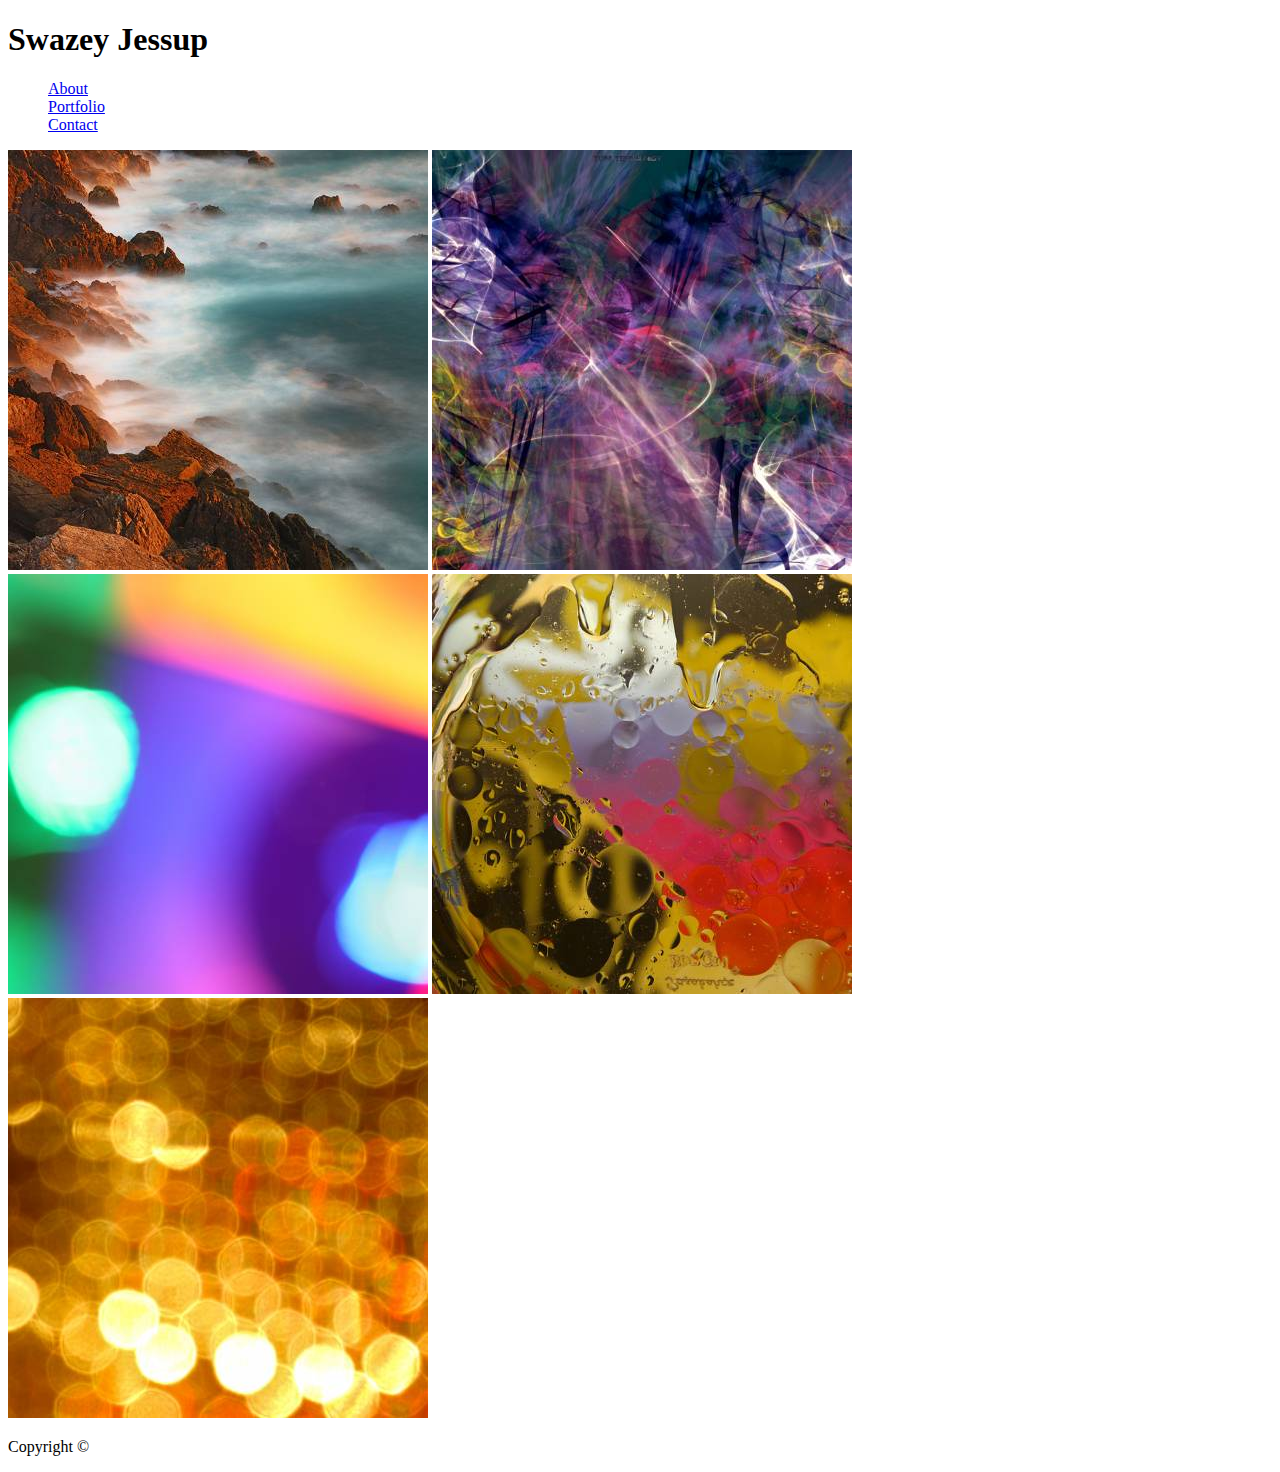
==== index.html @ 46367b30 "Added to the html files" ====
<!DOCTYPE html>
<html lang="en">
<head>
    <meta charset="UTF-8">
    <meta name="viewport" content="width=device-width, initial-scale=1.0">
    <meta http-equiv="X-UA-Compatible" content="ie=edge">
    <title>Swazey Jessup About</title>

     <!-- Link to CSS -->
     <link rel="stylesheet" type="text/css" href="assets/css/style.css">
    </head>
    

    <link rel="icon" href="Assets/images/profile-pic.jpeg">
</head>
<body>
    
    <header>
            <h1>
                <!-- Title of my Page -->
                Swazey Jessup 
            </h1>

            <ul>
                <div><a href="index.html">About</a></div>
                <div><a href="portfolio.html">Portfolio</a></div>
                <div><a href="contact.html">Contact</a></div>
            </ul>
    </header>

    <main>

        <img src="Assets/images/makeup-pic.jpeg">
        <img src="Assets/images/dino-pic.jpeg">
        <img src="Assets/images/laptop.jpeg">
        <img src="Assets/images/movie.jpeg">
        <img src="Assets/images/icecrem.jpg">
     
    </main>

   
    <!-- Footer  -->
    <footer>
            <p>
                Copyright &copy; 
            </p>
    

    </footer>


</body>
</html>
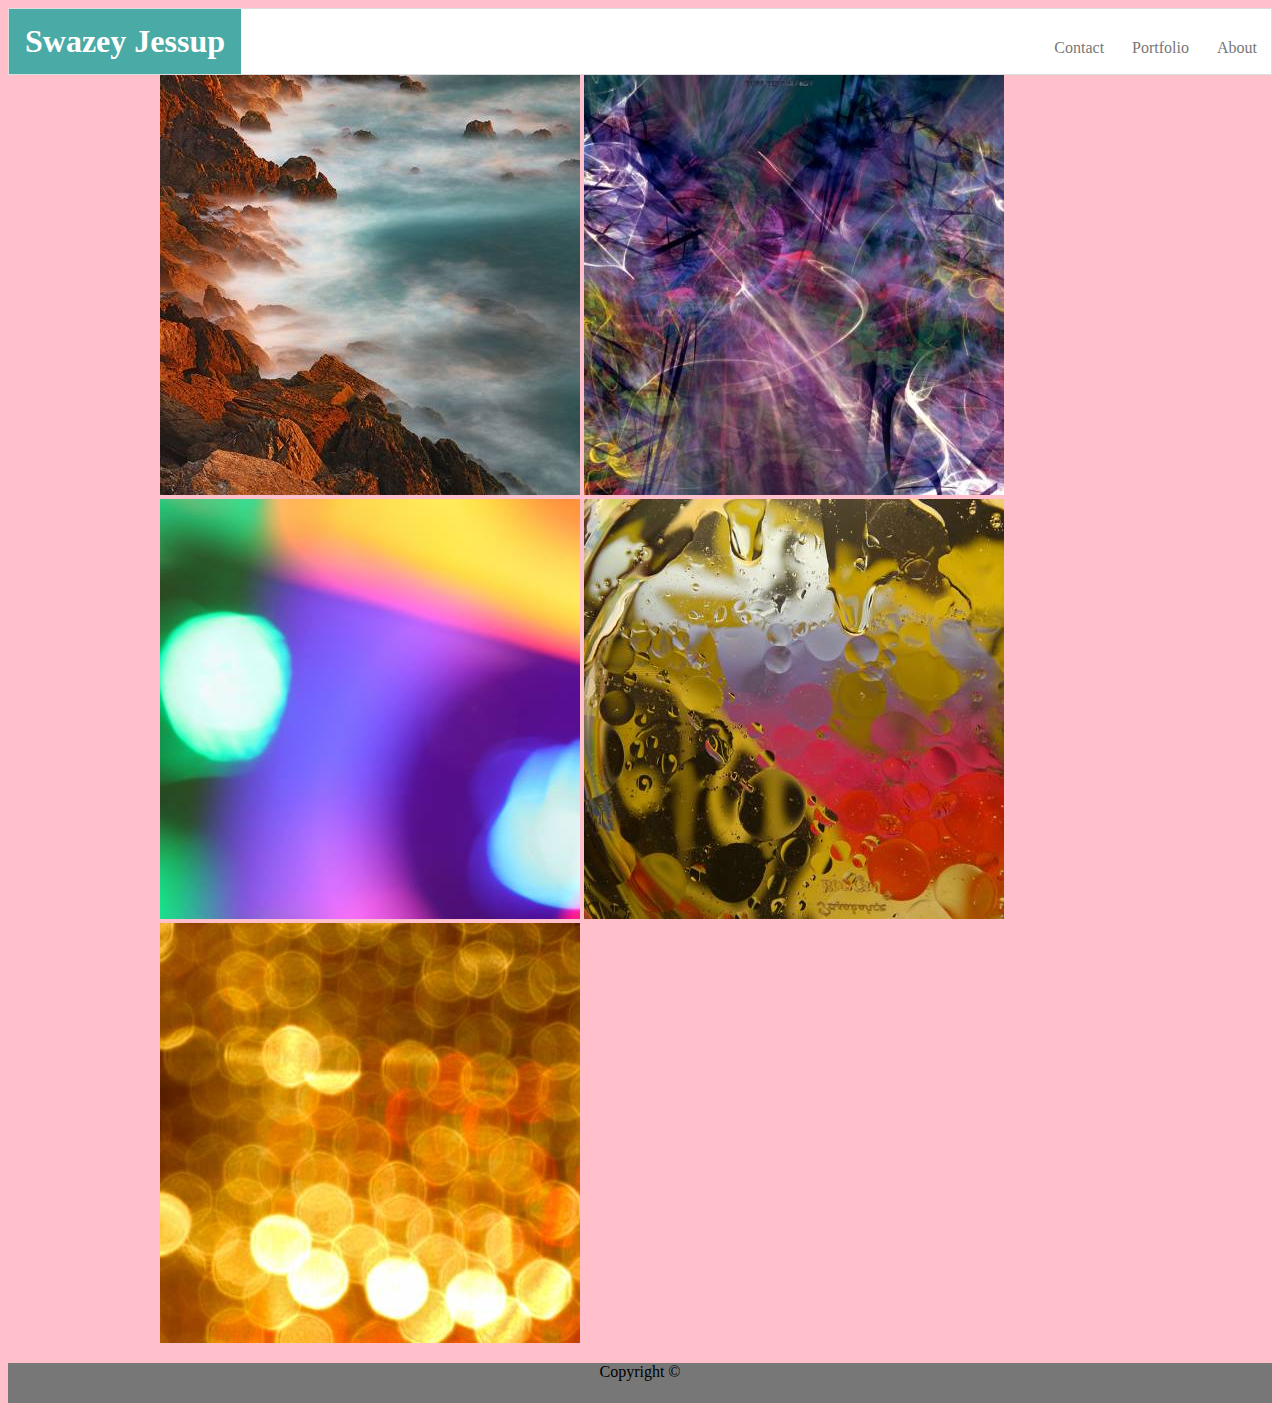
==== commit 442ab647: "Added html and css" ====
--- a/index.html
+++ b/index.html
@@ -7,25 +7,25 @@
     <title>Swazey Jessup About</title>
 
      <!-- Link to CSS -->
-     <link rel="stylesheet" type="text/css" href="assets/css/style.css">
+     <link rel="stylesheet" type="text/css" href="Assets/css/style.css">
     </head>
     
 
     <link rel="icon" href="Assets/images/profile-pic.jpeg">
 </head>
 <body>
-    
-    <header>
-            <h1>
-                <!-- Title of my Page -->
-                Swazey Jessup 
-            </h1>
+    <header class=header>
+        <h1 class="box name">
+            <!-- Title of my Page -->
+            Swazey Jessup 
+        </h1>
 
-            <ul>
-                <div><a href="index.html">About</a></div>
-                <div><a href="portfolio.html">Portfolio</a></div>
-                <div><a href="contact.html">Contact</a></div>
-            </ul>
+        <ul>
+            <div class="box index"><a href="index.html">About</a></div>
+            <div class="box portfolio"><a href="portfolio.html">Portfolio</a></div>
+            <div class="box contact"><a href="contact.html">Contact</a></div>
+        </ul>
+
     </header>
 
     <main>
--- a/Assets/css/style.css
+++ b/Assets/css/style.css
@@ -0,0 +1,82 @@
+
+
+main{
+    max-width: 960px;
+    margin: auto;
+    background-color: pink;
+ } 
+ header{
+
+     border: 1px solid #dddddd;
+     list-style-type: none;
+     /* margin: 0 auto; width: 960px; */
+     overflow: hidden;
+     background-color: #ffffff;
+     font-family:'Georgia', Times, Times New Roman, serif;
+    
+ }
+ .header{
+     position: relative;
+     background-color: #ffffff;
+
+ }
+ .box{
+     position: relative;
+    
+ }
+
+ .name{
+    
+ }
+
+ body{
+     background-color: pink;
+     background-size: 100%;
+     
+ }
+ 
+
+ 
+ div a{
+     display: inline-block;
+     color:#777777;
+     text-align: center;
+     padding: 14px 14px;
+     text-decoration: none;
+     
+  
+     
+ 
+ }
+ 
+ div a:hover{
+     background-color: #4aaaa5;
+ }
+ 
+ div{
+     float: right;
+ }
+ 
+ h1{
+ 
+    color: white;
+     float: left;
+     background-color: #4aaaa5;
+    margin: 0;
+     padding: 14px 16px;
+   
+ }
+ .me{
+     clear: both;
+     float: left;
+     width: 150px;
+     overflow: auto;
+ }
+ 
+ footer{
+     background-color: #777777;
+     text-align: center;
+     margin-bottom: 20px;
+     height: 40px;
+ 
+ }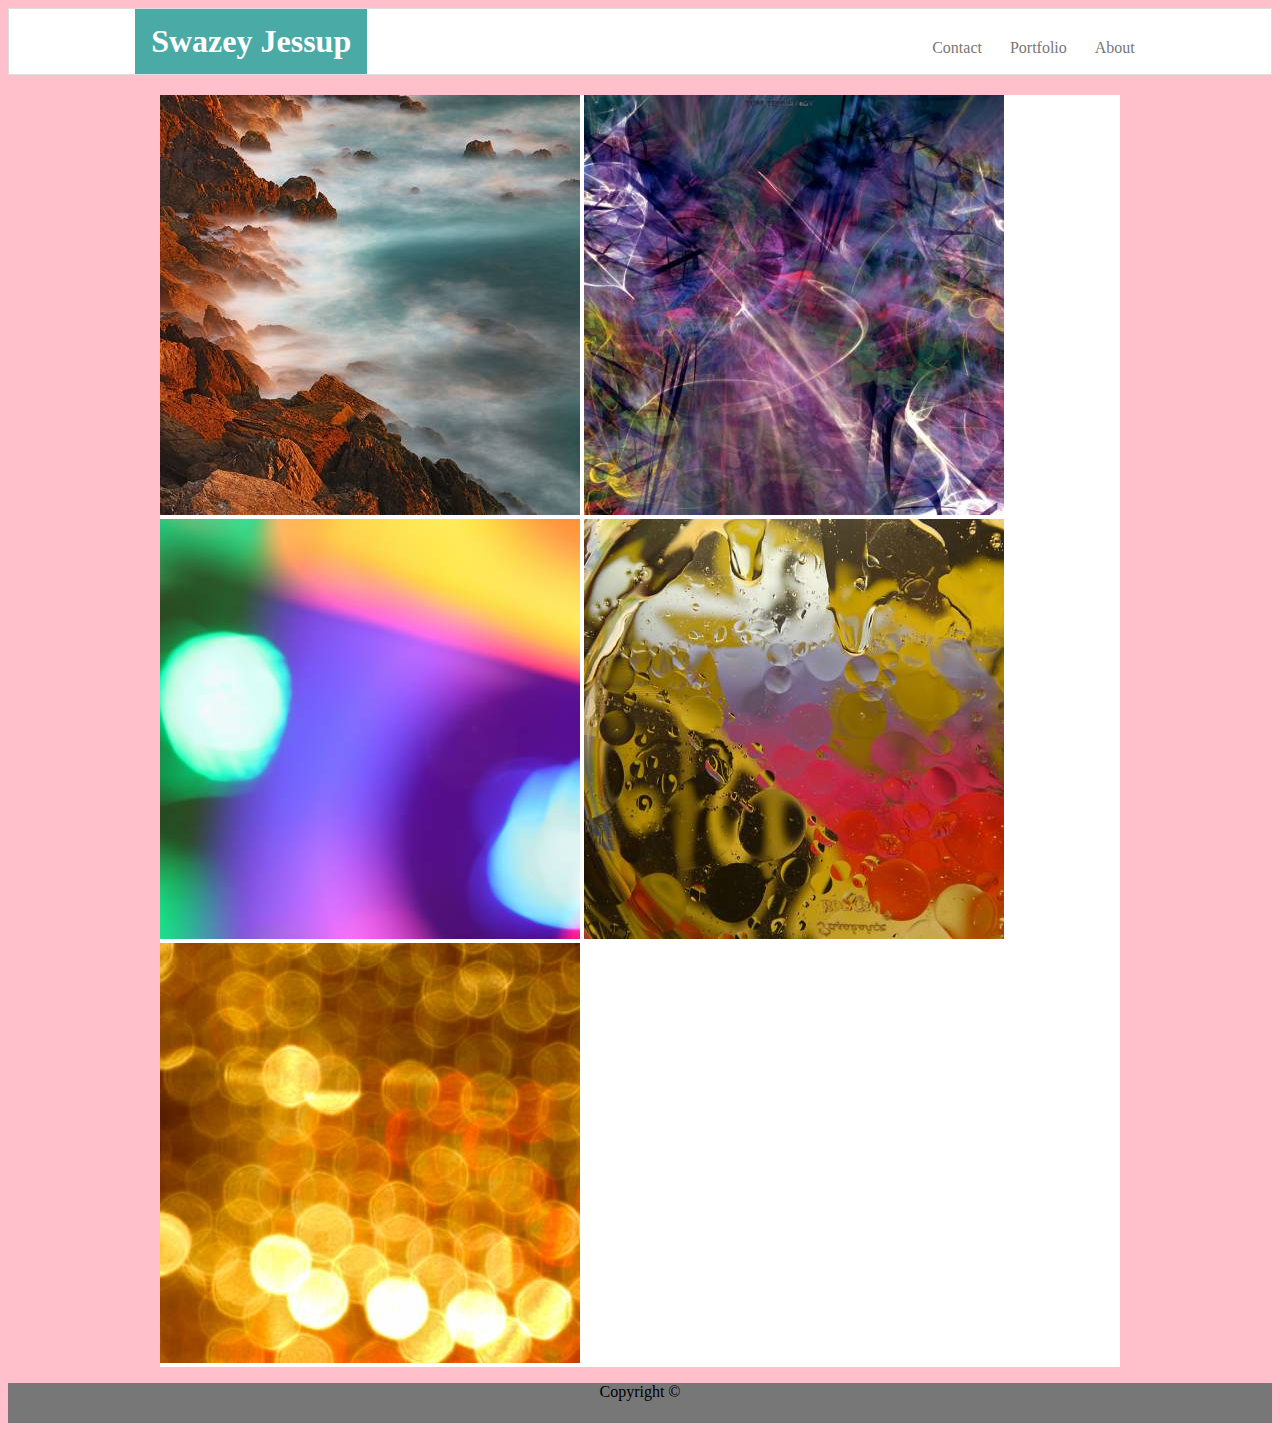
==== commit 8e0cf4bf: "Added a line under the About me" ====
--- a/index.html
+++ b/index.html
@@ -28,7 +28,7 @@
 
     </header>
 
-    <main>
+    <main class="main">
 
         <img src="Assets/images/makeup-pic.jpeg">
         <img src="Assets/images/dino-pic.jpeg">
--- a/Assets/css/style.css
+++ b/Assets/css/style.css
@@ -4,6 +4,7 @@
     max-width: 960px;
     margin: auto;
     background-color: pink;
+    color: #777777;
  } 
  header{
 
@@ -13,6 +14,7 @@
      overflow: hidden;
      background-color: #ffffff;
      font-family:'Georgia', Times, Times New Roman, serif;
+     
     
  }
  .header{
@@ -21,13 +23,26 @@
 
  }
  .box{
+    
      position: relative;
+
     
  }
 
  .name{
-    
+    left:10%
  }
+
+.index{
+    right: 10%;
+ 
+}
+.portfolio{
+   right: 10%;
+}
+.contact{
+  right: 10%
+}
 
  body{
      background-color: pink;
@@ -66,17 +81,46 @@
      padding: 14px 16px;
    
  }
+
+ #About{
+        border-bottom: 2px solid black;
+        padding-top: 2%;
+        padding-bottom: 2%;
+ }
  .me{
      clear: both;
      float: left;
      width: 150px;
      overflow: auto;
  }
+
+ .main{
+     background-color: #ffffff;
+     margin-top: 20px;
+ }
+
+
+ .first{
+     font-size: 28px;
+ }
+
+ .third{
+     border: 1px solid #777777;
+ }
+
+ .fifth{
+    border: 1px solid #777777;
+ }
+
+ .seventh{
+    border: 1px solid #777777;
+    height: 60px;
+ }
  
  footer{
      background-color: #777777;
      text-align: center;
-     margin-bottom: 20px;
+
      height: 40px;
  
  }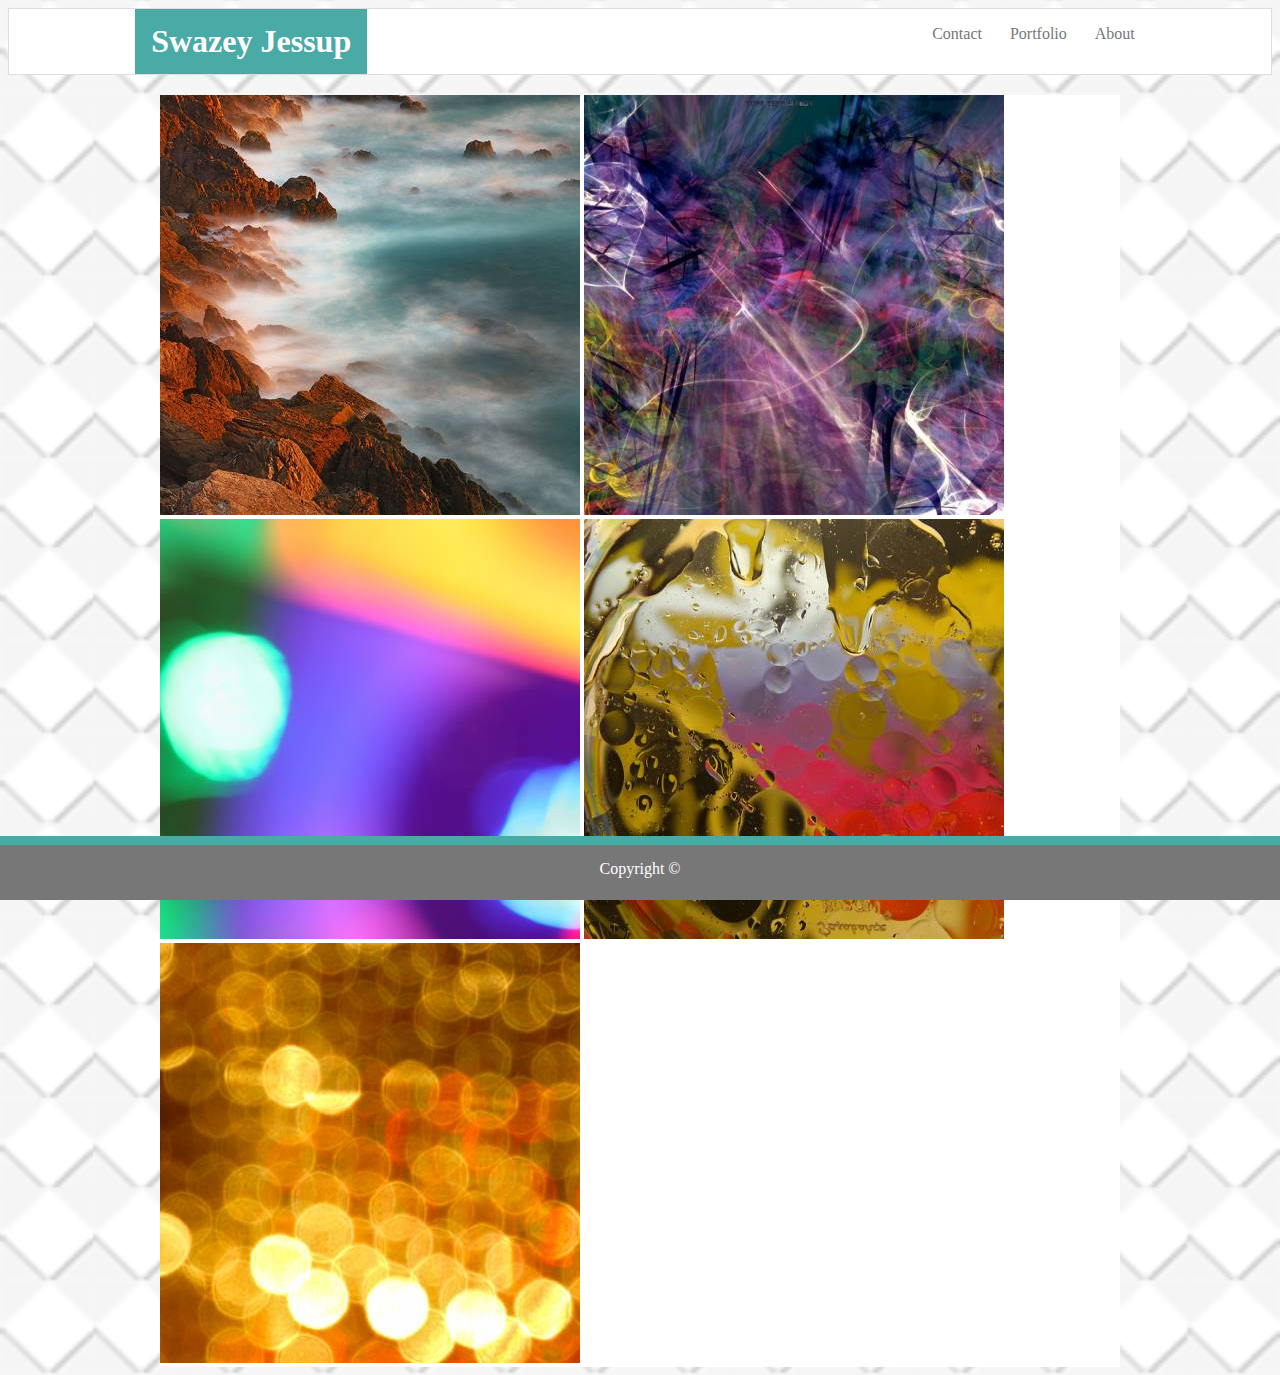
==== commit 12b460c2: "Added css to the footer" ====
--- a/index.html
+++ b/index.html
@@ -41,9 +41,9 @@
    
     <!-- Footer  -->
     <footer>
-            <p>
+    
                 Copyright &copy; 
-            </p>
+            
     
 
     </footer>
--- a/Assets/css/style.css
+++ b/Assets/css/style.css
@@ -5,12 +5,14 @@
     margin: auto;
     background-color: pink;
     color: #777777;
+    font-family: `'Arial', 'Helvetica Neue', Helvetica, sans-serif;
+
  } 
+
  header{
 
      border: 1px solid #dddddd;
      list-style-type: none;
-     /* margin: 0 auto; width: 960px; */
      overflow: hidden;
      background-color: #ffffff;
      font-family:'Georgia', Times, Times New Roman, serif;
@@ -45,23 +47,24 @@
 }
 
  body{
-     background-color: pink;
+   
      background-size: 100%;
-     
+    background-image: url(embossed-diamond.png);
+ }
+
+ li{
+     margin-left: 5x;
  }
  
 
  
  div a{
-     display: inline-block;
+     /* display: inline-block; */
      color:#777777;
      text-align: center;
      padding: 14px 14px;
      text-decoration: none;
      
-  
-     
- 
  }
  
  div a:hover{
@@ -83,15 +86,20 @@
  }
 
  #About{
-        border-bottom: 2px solid black;
+        border-bottom: 2px solid #777777;
         padding-top: 2%;
         padding-bottom: 2%;
+        margin: 5%;
+        color: #4aaaa5
  }
  .me{
+     margin: 5%;
      clear: both;
      float: left;
-     width: 150px;
+     width: 200px;
      overflow: auto;
+     position: relative;
+     top: -50px;
  }
 
  .main{
@@ -120,7 +128,13 @@
  footer{
      background-color: #777777;
      text-align: center;
-
+    color: #ffffff;
      height: 40px;
+     padding-top: 15px;
+     border-top: 9px solid #4aaaa5;
+     position: fixed;
+     left: 0;
+     bottom: 0;
+     width: 100%;
  
  }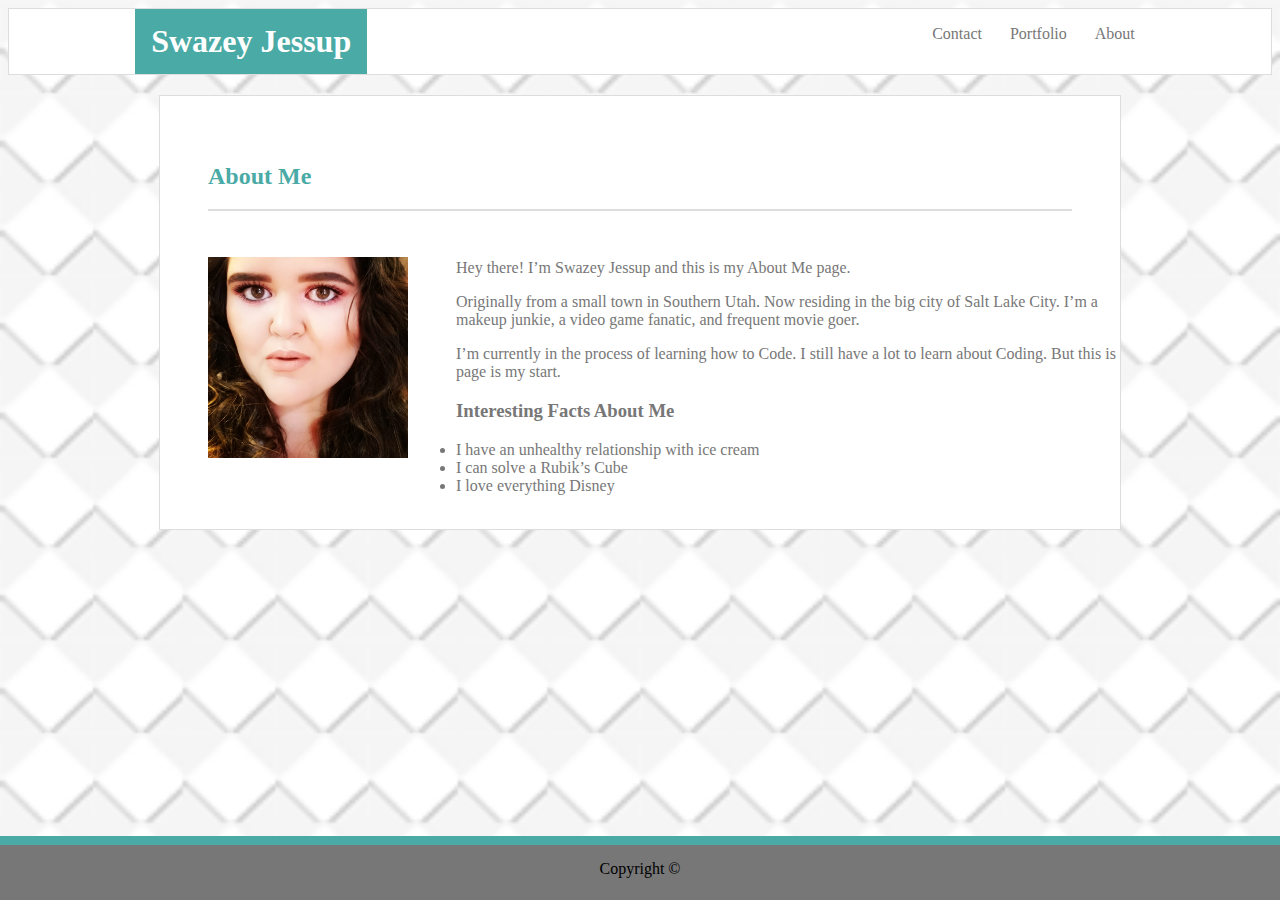
==== commit 8310c899: "Added Css to the portfolio tab" ====
--- a/index.html
+++ b/index.html
@@ -4,16 +4,13 @@
     <meta charset="UTF-8">
     <meta name="viewport" content="width=device-width, initial-scale=1.0">
     <meta http-equiv="X-UA-Compatible" content="ie=edge">
-    <title>Swazey Jessup About</title>
+    <title>Swazey Jessup Portfolio</title>
+    <link rel="icon" href="Assets/images/profile-pic.jpeg">
+    <link rel="stylesheet" type="text/css" href="Assets/css/style.css">
 
-     <!-- Link to CSS -->
-     <link rel="stylesheet" type="text/css" href="Assets/css/style.css">
-    </head>
-    
-
-    <link rel="icon" href="Assets/images/profile-pic.jpeg">
 </head>
 <body>
+    
     <header class=header>
         <h1 class="box name">
             <!-- Title of my Page -->
@@ -25,29 +22,51 @@
             <div class="box portfolio"><a href="portfolio.html">Portfolio</a></div>
             <div class="box contact"><a href="contact.html">Contact</a></div>
         </ul>
+</header>
 
-    </header>
+<main class="main">
 
-    <main class="main">
+    <h2 id="About"> About Me </h2>
 
-        <img src="Assets/images/makeup-pic.jpeg">
-        <img src="Assets/images/dino-pic.jpeg">
-        <img src="Assets/images/laptop.jpeg">
-        <img src="Assets/images/movie.jpeg">
-        <img src="Assets/images/icecrem.jpg">
-     
-    </main>
+    <!-- Profile Pic -->
+    <img class="me" src="Assets/images/profile-pic.jpeg">
 
-   
+        <P>
+                Hey there! I’m Swazey Jessup and this is my About Me page.
+            </P>
+            <p>
+                Originally from a small town in Southern Utah.  
+                Now residing in the big city of Salt Lake City.  
+                I’m a makeup junkie, a video game fanatic, 
+                and frequent movie goer. 
+             </p>
+             <p>
+                    I’m currently in the process of learning how to Code.  
+                    I still have a lot to learn about Coding.  
+                    But this is page is my start.   
+             </p>
+        
+            <ul> 
+                <h3>Interesting Facts About Me</h3> 
+                <li>I have an unhealthy relationship with ice cream </li>
+                <li>I can solve a Rubik’s Cube </li>
+                <li>I love everything Disney </li>
+        
+            </ul>
+            <br>
+        
+
+</main>
+
+
     <!-- Footer  -->
     <footer>
-    
+         
                 Copyright &copy; 
-            
+           
     
 
     </footer>
 
-
 </body>
 </html>--- a/Assets/css/style.css
+++ b/Assets/css/style.css
@@ -6,6 +6,8 @@
     background-color: pink;
     color: #777777;
     font-family: `'Arial', 'Helvetica Neue', Helvetica, sans-serif;
+    border: 1px solid #dddddd;
+    
 
  } 
 
@@ -86,11 +88,11 @@
  }
 
  #About{
-        border-bottom: 2px solid #777777;
+        border-bottom: 2px solid #dddddd;
         padding-top: 2%;
         padding-bottom: 2%;
         margin: 5%;
-        color: #4aaaa5
+        color: #4aaaa5;
  }
  .me{
      margin: 5%;
@@ -107,28 +109,48 @@
      margin-top: 20px;
  }
 
-
+.square{
+    margin-right: 20px;
+    margin-left: 20px;
+  
+}
  .first{
      font-size: 28px;
- }
+     border-bottom: 2px solid #dddddd;
+     padding-top: 2%;
+     padding-bottom: 2%;
+ }
+ 
 
  .third{
-     border: 1px solid #777777;
+     border: 1px solid #dddddd;
+     height: 25px;
+     
  }
 
  .fifth{
-    border: 1px solid #777777;
+    border: 1px solid #dddddd;
+    height: 25px;
  }
 
  .seventh{
-    border: 1px solid #777777;
-    height: 60px;
+    border: 1px solid #dddddd;
+    height: 140px;
+    padding-bottom: 10px
+ }
+
+ .eighth{
+     background-color: #4aaaa5;
+     color: #ffffff;
+     width: 70px;
+     text-align: center;
+     padding: 5px 5px;
+    
  }
  
  footer{
      background-color: #777777;
      text-align: center;
-    color: #ffffff;
      height: 40px;
      padding-top: 15px;
      border-top: 9px solid #4aaaa5;
@@ -137,4 +159,129 @@
      bottom: 0;
      width: 100%;
  
- }+ }
+ .img{
+    
+     max-width: 250px;
+     max-height: 200px;
+     margin: 20px;
+     padding-left: 23px;
+ }
+
+ .one{
+     float: left;
+     width: 50%;
+     
+
+ }
+ .two{
+     float: left;
+     width: 50%;
+     
+ }
+
+ .clearfix::after {
+    content: "";
+    clear: both;
+    display: table;
+  }
+ .three{
+     clear: both;
+     float: left;
+     width: 50%;
+     
+  
+ }
+ .four{
+     float: left;
+     width: 50%;
+ }
+ .clearfix::after {
+    content: "";
+    clear: both;
+    display: table;
+  }
+ .five{
+     clear: both;
+     float: left;
+     width: 100%;
+ }
+
+
+ .word{
+     position: relative;
+     background-color: #4aaaa5;
+     max-width: 250px;
+     font-size: 23px;
+     max-height: 40px;
+     margin: 43px; 
+     color: #ffffff;
+     text-align: center;
+     
+     
+
+ }
+ .six{
+     position: absolute;
+     float: left;
+     width: 50%;
+     top: 370px;
+     padding: 5px 0;
+
+ }
+
+ .seven{
+     position: absolute;
+    float: left;
+    width: 50%;
+    top: 370px;
+    left: 496px;
+    padding: 5px 0;
+ 
+ }
+ .clearfix::after {
+    content: "";
+    clear: both;
+    display: table;
+  }
+  .eight{
+      position: absolute;
+      clear: both;
+      float: left;
+      width: 50%;
+      top: 612px;
+      padding: 5px 0;
+
+  }
+  .nine{
+   position: absolute;
+    float: left;
+    width: 50%;
+    top: 612px;
+    left: 496px;
+    padding: 5px 0;
+ 
+  }
+
+ .clearfix::after {
+    content: "";
+    clear: both;
+    display: table;
+ }
+ .ten{
+     position: absolute;
+     clear: both;
+     float: left;
+     width: 100%;
+     top: 855px;
+     padding: 5px 0;
+
+ }
+#eleven{
+    clear: both;
+
+}
+
+
+
+ 